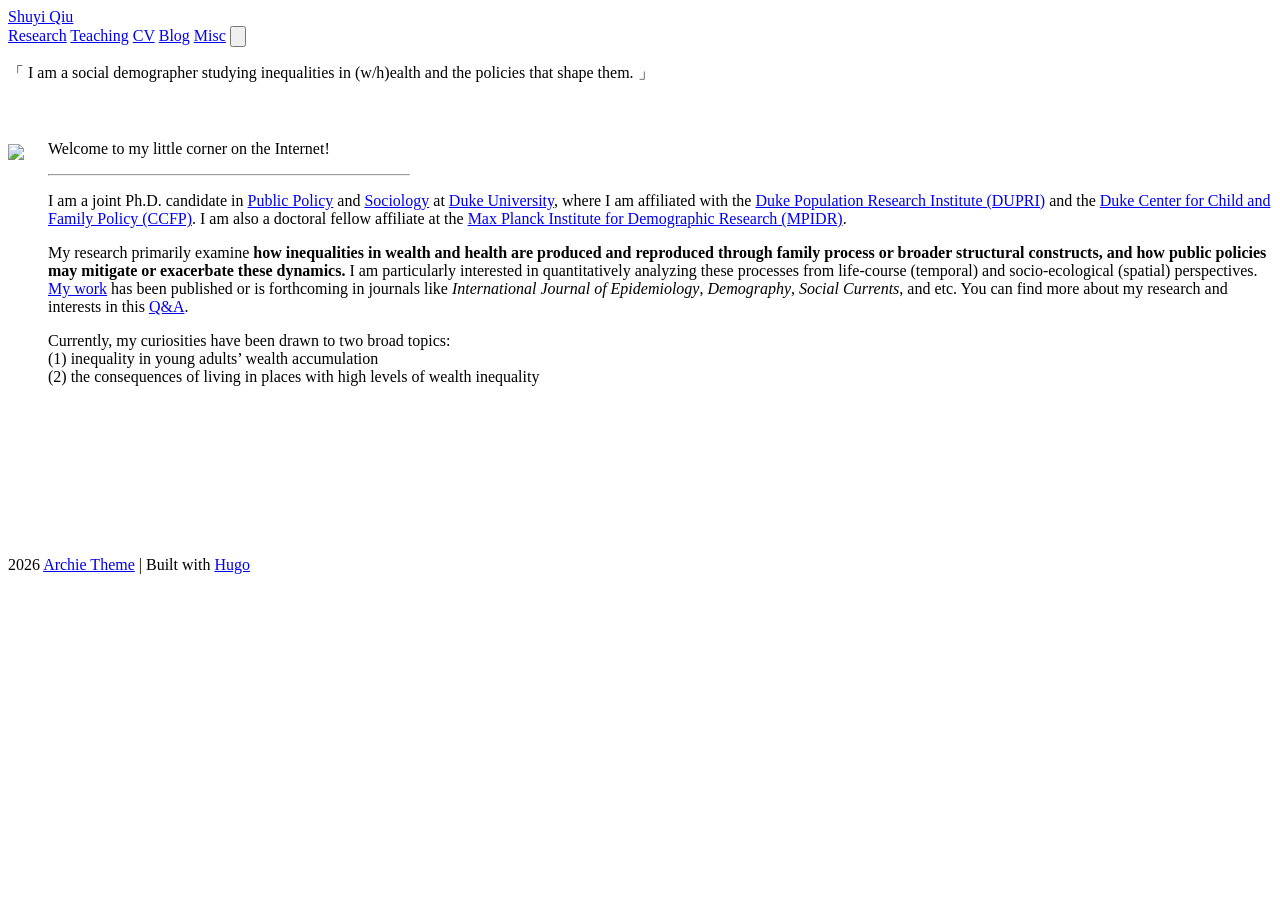
==== public/index.html @ 7fe49576 "Initial website update" ====
<!DOCTYPE html>
<html><head lang="en">
	<meta charset="utf-8" />
	<meta http-equiv="X-UA-Compatible" content="IE=edge"><title>Shuyi Qiu | Home </title><meta name="viewport" content="width=device-width, initial-scale=1">
	<meta name="description" content="" />
	<meta property="og:image" content="https://example.org/"/>
	<link rel="alternate" type="application/rss+xml" href="https://example.org/index.xml" title="Shuyi Qiu" />
	<meta property="og:url" content="https://example.org/">
  <meta property="og:site_name" content="Shuyi Qiu">
  <meta property="og:title" content="Shuyi Qiu">
  <meta property="og:description" content="「 I am a social demographer studying inequalities in (w/h)ealth and the policies that shape them. 」
Welcome to my little corner on the Internet!
I am a joint Ph.D. candidate in Public Policy and Sociology at Duke University, where I am affiliated with the Duke Population Research Institute (DUPRI) and the Duke Center for Child and Family Policy (CCFP). I am also a doctoral fellow affiliate at the Max Planck Institute for Demographic Research (MPIDR).">
  <meta property="og:locale" content="en_us">
  <meta property="og:type" content="website">

  <meta name="twitter:card" content="summary">
  <meta name="twitter:title" content="Shuyi Qiu">
  <meta name="twitter:description" content="「 I am a social demographer studying inequalities in (w/h)ealth and the policies that shape them. 」
Welcome to my little corner on the Internet!
I am a joint Ph.D. candidate in Public Policy and Sociology at Duke University, where I am affiliated with the Duke Population Research Institute (DUPRI) and the Duke Center for Child and Family Policy (CCFP). I am also a doctoral fellow affiliate at the Max Planck Institute for Demographic Research (MPIDR).">

        <link href="https://example.org/css/fonts.2c2227b81b1970a03e760aa2e6121cd01f87c88586803cbb282aa224720a765f.css" rel="stylesheet">
	

	
	<link rel="stylesheet" type="text/css" media="screen" href="https://example.org/css/main.dbbd1529a430df2ca7b2052028a5483e2cfc64c717d76ef05cce99874da7a792.css" />
		<link id="darkModeStyle" rel="stylesheet" type="text/css" href="https://example.org/css/dark.f163b79c6de51d14a766ff9f0563053de7f06a4d1bf7b85a59608bf96e566710.css"  disabled />
		
		
		<link rel="stylesheet" type="text/css" href="https://example.org/css/custom.45484e179c90786b831b7327a3826ba52dc7f41b38c54afccdd063c4f4222128.css">
		
</head>
<body>
        <div class="content"><header>
	<div class="main">
		<a href="https://example.org/">Shuyi Qiu</a>
	</div>
	<nav>
		
		<a href="/research">Research</a>
		
		<a href="/teaching">Teaching</a>
		
		<a href="/cv">CV</a>
		
		<a href="/posts">Blog</a>
		
		<a href="/misc">Misc</a>
		
		<button id="dark-mode-toggle" class="nav-toggle" onclick="toggleTheme()" aria-label="Toggle dark mode" type="button"><svg class="feather" viewBox="0 0 24 24" fill="none" stroke="#232333" stroke-width="2" stroke-linecap="round" stroke-linejoin="round">
      <circle cx="12" cy="12" r="5"></circle>
      <line x1="12" y1="1" x2="12" y2="3"></line>
      <line x1="12" y1="21" x2="12" y2="23"></line>
      <line x1="4.22" y1="4.22" x2="5.64" y2="5.64"></line>
      <line x1="18.36" y1="18.36" x2="19.78" y2="19.78"></line>
      <line x1="1" y1="12" x2="3" y2="12"></line>
      <line x1="21" y1="12" x2="23" y2="12"></line>
      <line x1="4.22" y1="19.78" x2="5.64" y2="18.36"></line>
      <line x1="18.36" y1="5.64" x2="19.78" y2="4.22"></line>
    </svg></button>
		<script src="https://example.org/js/themetoggle.js"></script>
		
	</nav>
</header>

<main>
  <article>
    <div class="post-container">
      <div class="post-content">
        <section class="body">
          <p>「 I am a social demographer studying inequalities in (w/h)ealth and the policies that shape them. 」</p>
<div style="display: flex; align-items: flex-start; gap: 24px;margin-top: 40px;">
<div style="flex-shrink: 0;">
<img src="/profile.jpeg" style="width: 350px; max-width: 100%;margin-top: 20px;">
</div>
<div>
<p>Welcome to my little corner on the Internet!<br></p>
<hr style="margin-top: 5px; margin-bottom: 15px; margin-left: 0; width: 360px; ">
<p>I am a joint Ph.D. candidate in <a href="https://sanford.duke.edu/">Public Policy</a> and <a href="https://sociology.duke.edu/">Sociology</a> at <a href="https://scholars.duke.edu/person/shuyi.qiu">Duke University</a>, where I am affiliated with the <a href="https://dupri.duke.edu/">Duke Population Research Institute (DUPRI)</a> and the <a href="https://childandfamilypolicy.duke.edu/">Duke Center for Child and Family Policy (CCFP)</a>. I am also a doctoral fellow affiliate at the <a href="https://www.imprs-phds.mpg.de/">Max Planck Institute for Demographic Research (MPIDR)</a>. <br></p>
<p>My research primarily examine <strong>how inequalities in wealth and health are produced and reproduced through family process or broader structural constructs, and how public policies may mitigate or exacerbate these dynamics.</strong> I am particularly interested in quantitatively analyzing these processes from life-course (temporal) and socio-ecological (spatial) perspectives. <a href="https://scholar.google.com/citations?user=UXMKdLcAAAAJ&amp;hl=en-us">My work</a> has been published or is forthcoming in journals like <em>International Journal of Epidemiology</em>, <em>Demography</em>, <em>Social Currents</em>, and etc. You can find more about my research and interests in this <a href="https://sanford.duke.edu/story/phd-student-qa-shuyi-qiu/">Q&amp;A</a>. <br></p>
<p>Currently, my curiosities have been drawn to two broad topics: <br>
(1) inequality in young adults’ wealth accumulation <br>
(2) the consequences of living in places with high levels of wealth inequality <br></p>
</div>
</div>

        </section>
      </div>
    </div>
  </article>
</main>
<footer>
  <div style="display:flex"><a class="soc" href="https://github.com/Qcrates" rel="me" title="GitHub"><svg class="feather">
       <use href="/svg/feather-sprite.51cf5647cb1987f769b616558f2620fd9423d72058490231b391bf6aa3744b55.svg#github" />
    </svg></a><a class="border"></a><a class="soc" href="https://scholar.google.com/citations?user=UXMKdLcAAAAJ&amp;hl=en-us" rel="me" title="Google Scholar"><svg class="feather">
       <use href="/svg/feather-sprite.51cf5647cb1987f769b616558f2620fd9423d72058490231b391bf6aa3744b55.svg#book-open" />
    </svg></a><a class="border"></a><a class="soc" href="https://www.linkedin.com/in/shuyi-qiu-968742155/" rel="me" title="LinkedIn"><svg class="feather">
       <use href="/svg/feather-sprite.51cf5647cb1987f769b616558f2620fd9423d72058490231b391bf6aa3744b55.svg#linkedin" />
    </svg></a><a class="border"></a><a class="soc" href="https://x.com/ShuyiQio" rel="me" title="Twitter"><svg class="feather">
       <use href="/svg/feather-sprite.51cf5647cb1987f769b616558f2620fd9423d72058490231b391bf6aa3744b55.svg#twitter" />
    </svg></a><a class="border"></a><a class="soc" href="mailto:sq34@duke.edu" rel="me" title="Email"><svg class="feather">
       <use href="/svg/feather-sprite.51cf5647cb1987f769b616558f2620fd9423d72058490231b391bf6aa3744b55.svg#mail" />
    </svg></a><a class="border"></a></div>
  <div class="footer-info">
    2026  <a
      href="https://github.com/athul/archie">Archie Theme</a> | Built with <a href="https://gohugo.io">Hugo</a>
  </div>
</footer>



</div>
    </body>
</html>
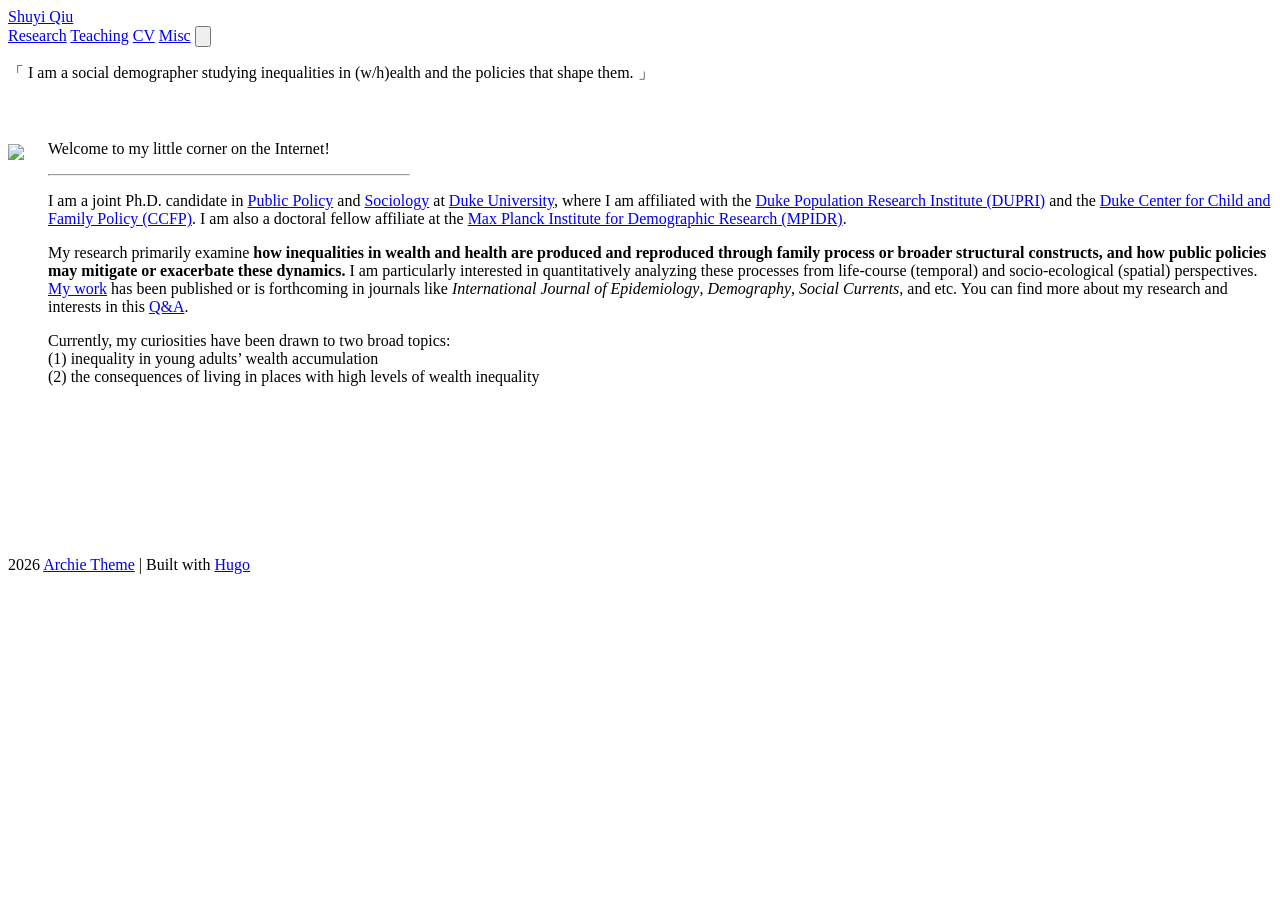
==== commit a8b028ea: "Update research and teaching pages" ====
--- a/public/index.html
+++ b/public/index.html
@@ -1,11 +1,11 @@
 <!DOCTYPE html>
-<html><head lang="en">
+<html><head lang="en"><script src="/livereload.js?mindelay=10&amp;v=2&amp;port=1313&amp;path=livereload" data-no-instant defer></script>
 	<meta charset="utf-8" />
 	<meta http-equiv="X-UA-Compatible" content="IE=edge"><title>Shuyi Qiu | Home </title><meta name="viewport" content="width=device-width, initial-scale=1">
 	<meta name="description" content="" />
-	<meta property="og:image" content="https://example.org/"/>
-	<link rel="alternate" type="application/rss+xml" href="https://example.org/index.xml" title="Shuyi Qiu" />
-	<meta property="og:url" content="https://example.org/">
+	<meta property="og:image" content="http://localhost:1313/"/>
+	<link rel="alternate" type="application/rss+xml" href="http://localhost:1313/index.xml" title="Shuyi Qiu" />
+	<meta property="og:url" content="http://localhost:1313/">
   <meta property="og:site_name" content="Shuyi Qiu">
   <meta property="og:title" content="Shuyi Qiu">
   <meta property="og:description" content="「 I am a social demographer studying inequalities in (w/h)ealth and the policies that shape them. 」
@@ -20,21 +20,21 @@
 Welcome to my little corner on the Internet!
 I am a joint Ph.D. candidate in Public Policy and Sociology at Duke University, where I am affiliated with the Duke Population Research Institute (DUPRI) and the Duke Center for Child and Family Policy (CCFP). I am also a doctoral fellow affiliate at the Max Planck Institute for Demographic Research (MPIDR).">
 
-        <link href="https://example.org/css/fonts.2c2227b81b1970a03e760aa2e6121cd01f87c88586803cbb282aa224720a765f.css" rel="stylesheet">
+        <link href="http://localhost:1313/css/fonts.2c2227b81b1970a03e760aa2e6121cd01f87c88586803cbb282aa224720a765f.css" rel="stylesheet">
 	
 
 	
-	<link rel="stylesheet" type="text/css" media="screen" href="https://example.org/css/main.dbbd1529a430df2ca7b2052028a5483e2cfc64c717d76ef05cce99874da7a792.css" />
-		<link id="darkModeStyle" rel="stylesheet" type="text/css" href="https://example.org/css/dark.f163b79c6de51d14a766ff9f0563053de7f06a4d1bf7b85a59608bf96e566710.css"  disabled />
+	<link rel="stylesheet" type="text/css" media="screen" href="http://localhost:1313/css/main.dbbd1529a430df2ca7b2052028a5483e2cfc64c717d76ef05cce99874da7a792.css" />
+		<link id="darkModeStyle" rel="stylesheet" type="text/css" href="http://localhost:1313/css/dark.f163b79c6de51d14a766ff9f0563053de7f06a4d1bf7b85a59608bf96e566710.css"  disabled />
 		
 		
-		<link rel="stylesheet" type="text/css" href="https://example.org/css/custom.45484e179c90786b831b7327a3826ba52dc7f41b38c54afccdd063c4f4222128.css">
+		<link rel="stylesheet" type="text/css" href="http://localhost:1313/css/custom.45484e179c90786b831b7327a3826ba52dc7f41b38c54afccdd063c4f4222128.css">
 		
 </head>
 <body>
         <div class="content"><header>
 	<div class="main">
-		<a href="https://example.org/">Shuyi Qiu</a>
+		<a href="http://localhost:1313/">Shuyi Qiu</a>
 	</div>
 	<nav>
 		
@@ -43,8 +43,6 @@
 		<a href="/teaching">Teaching</a>
 		
 		<a href="/cv">CV</a>
-		
-		<a href="/posts">Blog</a>
 		
 		<a href="/misc">Misc</a>
 		
@@ -59,7 +57,7 @@
       <line x1="4.22" y1="19.78" x2="5.64" y2="18.36"></line>
       <line x1="18.36" y1="5.64" x2="19.78" y2="4.22"></line>
     </svg></button>
-		<script src="https://example.org/js/themetoggle.js"></script>
+		<script src="http://localhost:1313/js/themetoggle.js"></script>
 		
 	</nav>
 </header>
@@ -108,8 +106,6 @@
   </div>
 </footer>
 
-
-
 </div>
     </body>
 </html>
